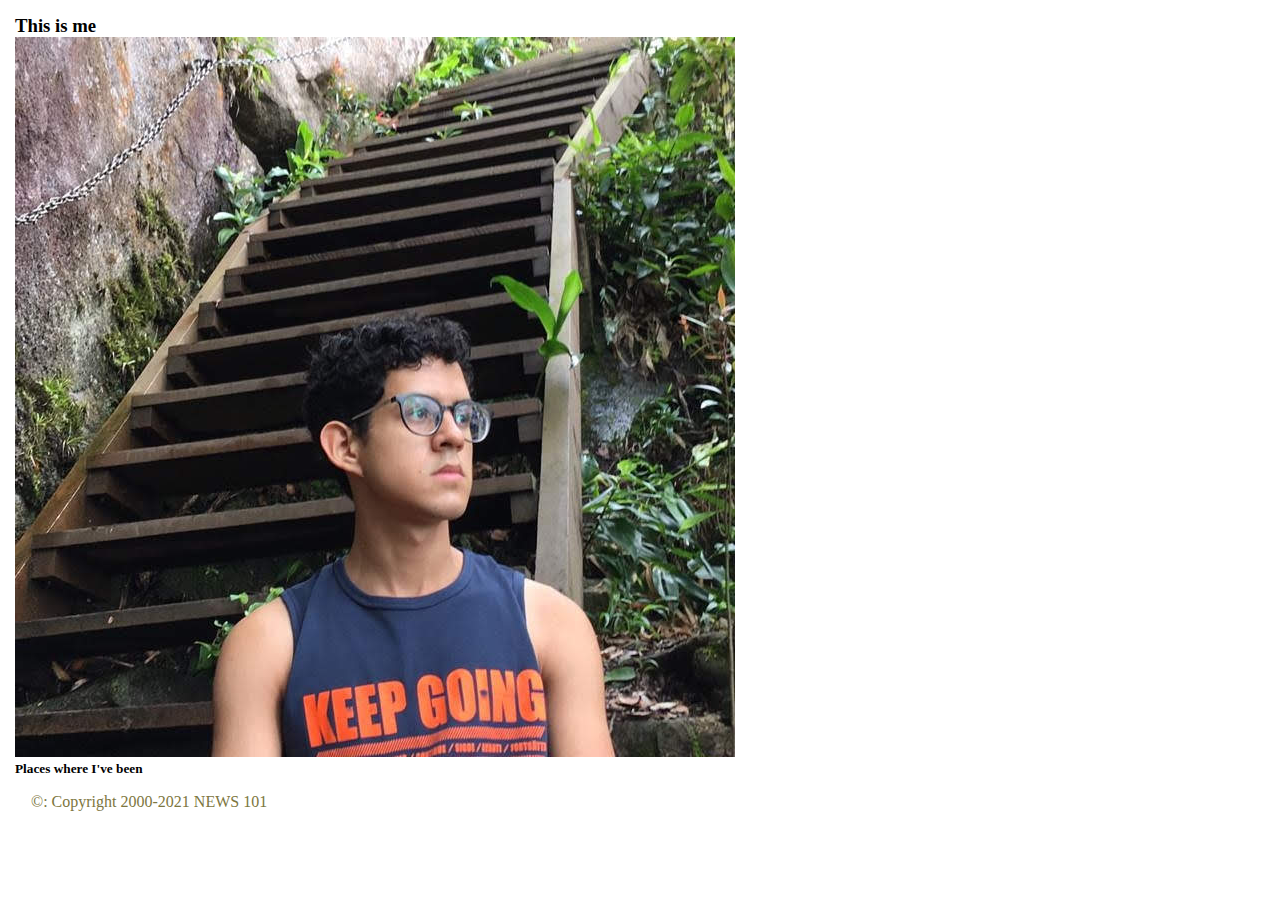
==== pset8/homepage/me.html @ 6f3969ee "Add files via upload" ====
<!DOCTYPE html>

<html lang="en">

    <head>
        <link rel="stylesheet" href="https://cdn.jsdelivr.net/npm/bootstrap@4.5.3/dist/css/bootstrap.min.css" integrity="sha384-TX8t27EcRE3e/ihU7zmQxVncDAy5uIKz4rEkgIXeMed4M0jlfIDPvg6uqKI2xXr2" crossorigin="anonymous">
        <script src="https://code.jquery.com/jquery-3.5.1.slim.min.js" integrity="sha384-DfXdz2htPH0lsSSs5nCTpuj/zy4C+OGpamoFVy38MVBnE+IbbVYUew+OrCXaRkfj" crossorigin="anonymous"></script>
        <script src="https://cdn.jsdelivr.net/npm/bootstrap@4.5.3/dist/js/bootstrap.bundle.min.js" integrity="sha384-ho+j7jyWK8fNQe+A12Hb8AhRq26LrZ/JpcUGGOn+Y7RsweNrtN/tE3MoK7ZeZDyx" crossorigin="anonymous"></script>
        
        <link rel="stylesheet" type="text/css" href="styles.css">

        <script src="script.js"></script>

        <title>About Myself</title>
    </head>

    <body>

        <div>
            
            <div>
                <h3>This is me</h4>
            </div>

            <div id="me">
                <img src="../images/me.jpg">
            </div>

            <div id="landscapes">
                <h5>Places where I've been</h1>
                    
                <!--Colocar tabela de fotos com possibilidade de ammpliação-->     
            
            </div>

            <div id="footnote">
                <span>
                    &copy: Copyright 2000-2021 NEWS 101
                </span>
            </div>

        </div>              


    </body>
</html>
---- pset8/homepage/styles.css ----
* {
    margin: 0;
    padding: 0; 
}

body {
    font-family: Helvetica, "Trebuchet MS" sans-serif;
    background: #fff url();
    margin: 15px;
}

a {
    text-decoration: none;
}

/* TOP */

#top {
    position: relative;
    height: 15.4em;
    min-height: 100px;
}

/* Logo */ 


/* MENU */
ul #pages a {
    text-transform: uppercase;
    font-size: 0.8em;
    padding: 5px;
    color: #6e676e;
    line-height: 30px;
}

ul #pages {
    float: left;
}

ul {
    list-style: none;
}

ul #pages a:hover {
    background: lightblue;
}

#menu {
    margin-top: 15px;
    margin-left: 90px;
    margin-right: 15px;
    padding-top: 15px;
    top: 0;
    right: 0;
    height: 150px;
    width: 350px;
}

/****** content ********/

.content {
    clear: both;
}

.main {
    float: left;
    width: 50%;
    padding: 20px 0px;
    background: url() top left repeat-y;
}

.lateral {
    float: right;
    width: 50%;
    padding: 20px 0px;
    background: url() top left repeat-y;
}


/***** Text  ****/

h2 {
    color: lightseagreen;
    font-size: 1.9em;
    padding: 5px 0px;
}

p {
    font-size: 1em;
    margin-bottom: 1px;
}
/***** Footnote  *****/

#footnote {
    clear: both;
    padding: 16px;
    color:#7d7640;
    background: #fff url(./imagens/bg-rodape.png) repeat-x top;
}
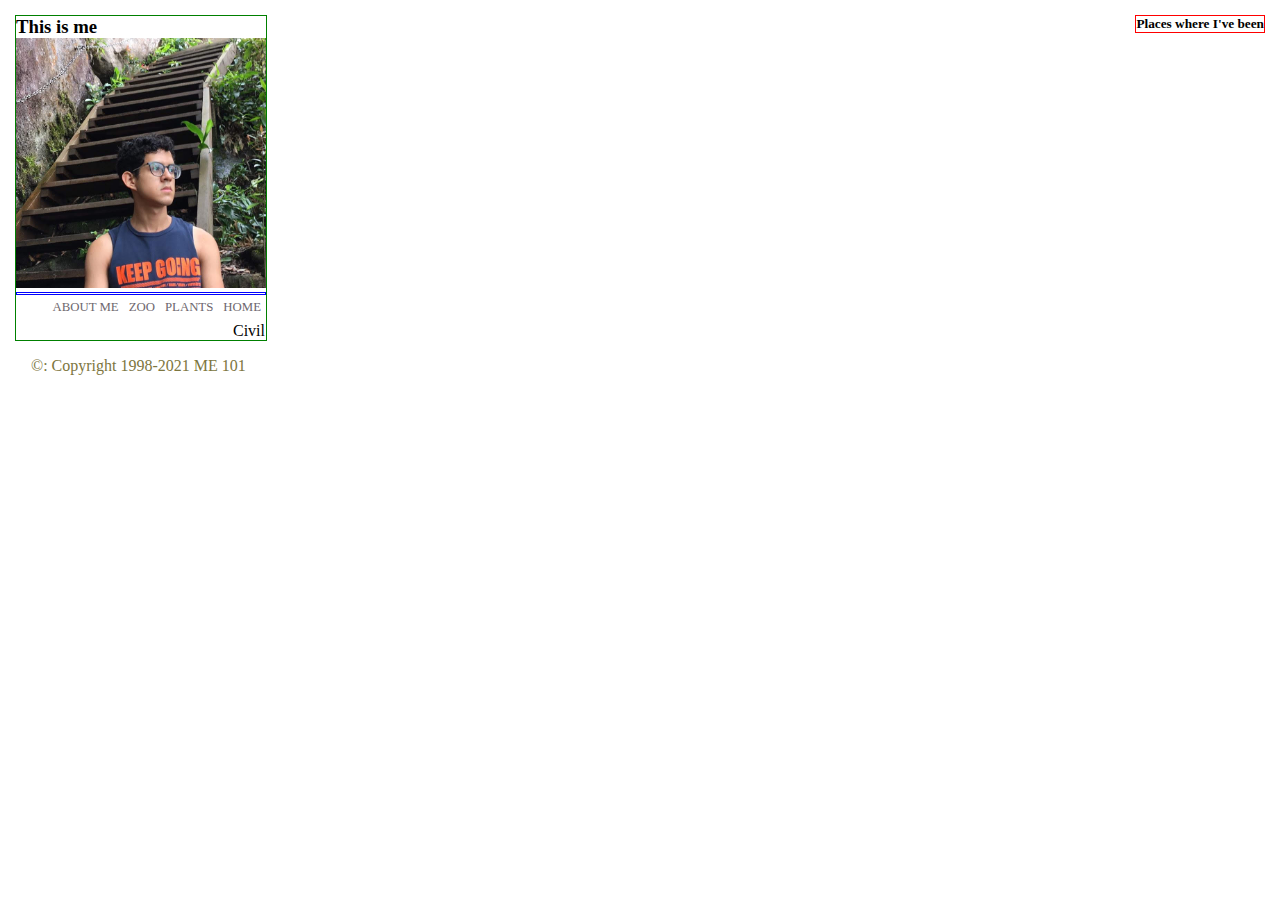
==== commit 8f91579c: "Add files via upload" ====
--- a/pset8/homepage/me.html
+++ b/pset8/homepage/me.html
@@ -14,9 +14,9 @@
         <title>About Myself</title>
     </head>
 
-    <body>
+    <body class="me_body">
 
-        <div>
+        <div id="Content">
             
             <div>
                 <h3>This is me</h4>
@@ -26,21 +26,42 @@
                 <img src="../images/me.jpg">
             </div>
 
-            <div id="landscapes">
-                <h5>Places where I've been</h1>
+             <!--Start of Menu--> 
+             <div id="menu1">
                     
-                <!--Colocar tabela de fotos com possibilidade de ammpliação-->     
+                <ul id="pages">
+                    <li><a href="index.html">Home</a></li>
+                    <li><a href="plants.html">Plants</a></li>
+                    <li><a href="zoo.html">Zoo</a></li>
+                    <li><a href="me.html">About me</a></li>
+                </ul>
+    
+            </div>
+            <!--End of Menu--> 
+
+            <div class="about-me">
+                <p>
+                    <ul>
+                        <li>Civil</li>
+                    </ul>
+                </p>
+            </div>
+
+        </div>
+
+        <div id="Photos">
+            <h5>Places where I've been</h1>
+                    
+            <!--Colocar tabela de fotos com possibilidade de ammpliação-->     
             
             </div>
 
-            <div id="footnote">
-                <span>
-                    &copy: Copyright 2000-2021 NEWS 101
-                </span>
-            </div>
-
-        </div>              
-
-
+        </div>    
+        
+        <div id="footnote">
+            <span>
+                &copy: Copyright 1998-2021 ME 101
+            </span>
+        </div>
     </body>
 </html>
--- a/pset8/homepage/styles.css
+++ b/pset8/homepage/styles.css
@@ -5,7 +5,7 @@
 
 body {
     font-family: Helvetica, "Trebuchet MS" sans-serif;
-    background: #fff url();
+    background: #fff;
     margin: 15px;
 }
 
@@ -13,19 +13,37 @@
     text-decoration: none;
 }
 
+#container {
+    margin: 0 auto;
+    min-width: 500px;
+    max-width: 1000px;
+    background: whitesmoke;
+}
+
 /* TOP */
 
 #top {
     position: relative;
+    background: white;
     height: 15.4em;
-    min-height: 100px;
+    min-height: 250px;
+    margin-left: 90px;
+    margin-right: 15px;
+    padding-top: 15px;
 }
 
-/* Logo */ 
+/* LOGO */
+
+.area-logo img{
+    max-height: 200px;
+    max-width: 500px;
+    width: auto;
+    height: auto;
+}
 
 
 /* MENU */
-ul #pages a {
+ul#pages a {
     text-transform: uppercase;
     font-size: 0.8em;
     padding: 5px;
@@ -33,27 +51,31 @@
     line-height: 30px;
 }
 
-ul #pages {
-    float: left;
-}
 
 ul {
     list-style: none;
+    float: center;
 }
 
-ul #pages a:hover {
+ul li {
+    float: right;
+}
+
+ul#pages a:hover {
     background: lightblue;
 }
 
 #menu {
+    position: relative;
     margin-top: 15px;
     margin-left: 90px;
     margin-right: 15px;
     padding-top: 15px;
     top: 0;
     right: 0;
-    height: 150px;
-    width: 350px;
+    height: 250px;
+    width: 450px;
+    z-index: 1;
 }
 
 /****** content ********/
@@ -66,7 +88,7 @@
     float: left;
     width: 50%;
     padding: 20px 0px;
-    background: url() top left repeat-y;
+    background: url(../images/box.png);
 }
 
 .lateral {
@@ -97,3 +119,29 @@
     color:#7d7640;
     background: #fff url(./imagens/bg-rodape.png) repeat-x top;
 }
+
+/***** me.html *****/
+
+.me_body {
+    position: relative;
+}
+#me img {
+    max-width: 250px;
+    max-height: 250px;
+    height: auto;
+    width: auto;
+}
+
+#Content {
+    float: left;
+    border: 0.1em solid green;
+}
+
+.about-me {
+    border: 0.1em solid blue;
+}
+
+#Photos {
+    border: 0.1em solid red;
+    float: right;
+}